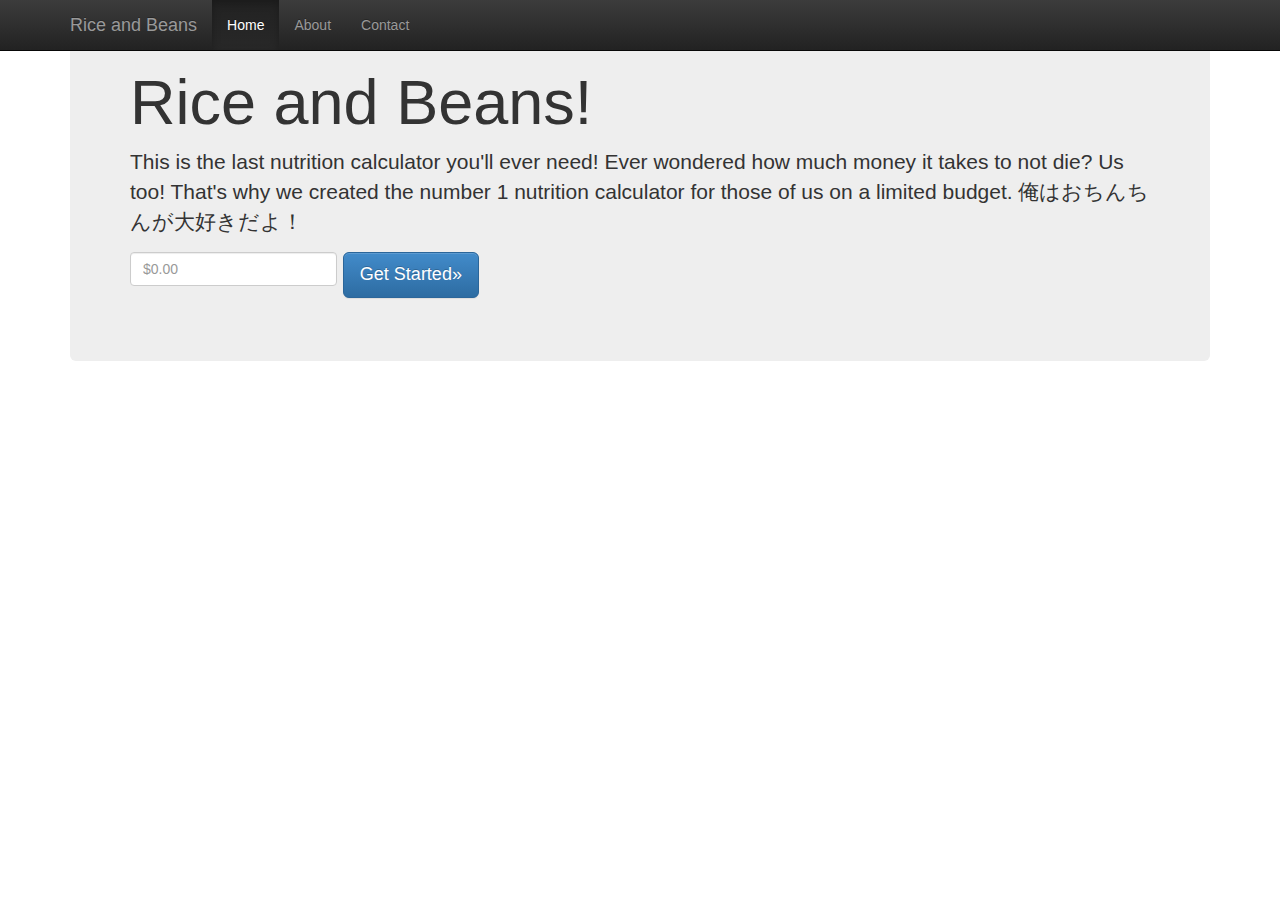
==== index.html @ 4e3be27d "html + css" ====
<!DOCTYPE html>
<html lang="en"><head>
<meta http-equiv="content-type" content="text/html; charset=UTF-8">
    <meta charset="utf-8">
    <meta http-equiv="X-UA-Compatible" content="IE=edge">
    <meta name="viewport" content="width=device-width, initial-scale=1">
    <meta name="description" content="">
    <meta name="author" content="">
    <link rel="shortcut icon" href="http://getbootstrap.com/assets/ico/favicon.ico">

    <title>Rice and Beans</title>

    <!-- Bootstrap core CSS -->
    <link href="css/bootstrap.css" rel="stylesheet">
    <!-- Bootstrap theme -->
    <link href="css/bootstrap-theme.css" rel="stylesheet">

    <!-- Custom styles for this template -->
    <link href="css/theme.css" rel="stylesheet">

	<link href="c.css" rel="stylesheet">

    <!-- Just for debugging purposes. Don't actually copy this line! -->
    <!--[if lt IE 9]><script src="../../assets/js/ie8-responsive-file-warning.js"></script><![endif]-->

    <!-- HTML5 shim and Respond.js IE8 support of HTML5 elements and media queries -->
    <!--[if lt IE 9]>
      <script src="https://oss.maxcdn.com/libs/html5shiv/3.7.0/html5shiv.js"></script>
      <script src="https://oss.maxcdn.com/libs/respond.js/1.4.2/respond.min.js"></script>
    <![endif]-->
  <style type="text/css" id="holderjs-style"></style></head>

  <body role="document">

    <!-- Fixed navbar -->
    <div class="navbar navbar-inverse navbar-fixed-top" role="navigation">
      <div class="container">
        <div class="navbar-header">
          <button type="button" class="navbar-toggle" data-toggle="collapse" data-target=".navbar-collapse">
            <span class="sr-only">Toggle navigation</span>
            <span class="icon-bar"></span>
            <span class="icon-bar"></span>
            <span class="icon-bar"></span>
          </button>
          <a class="navbar-brand" href="#">Rice and Beans</a>
        </div>
        <div class="navbar-collapse collapse">
          <ul class="nav navbar-nav">
            <li class="active"><a href="#">Home</a></li>
            <li><a href="#about">About</a></li>
            <li><a href="#contact">Contact</a></li>
              </ul>
            </li>
          </ul>
        </div><!--/.nav-collapse -->
      </div>
    </div>

    <div class="container theme-showcase" role="main">

      <!-- Main jumbotron for a primary marketing message or call to action -->
      <div class="jumbotron">
        <h1>Rice and Beans!</h1>
        <p>This is the last nutrition calculator you'll ever need!  Ever wondered how much money it takes to not die?  Us too!  That's why we created the number 1 nutrition calculator for those of us on a limited budget.  俺はおちんちんが大好きだよ！ </p>
<form class="navbar-left" role="form">
	<div class="form-group">
		<input type="text" placeholder="$0.00" class="form-control">
	</div>
</form>

         <p>&nbsp;<a href="food.html" class="btn btn-primary btn-lg" role="button">Get Started»</a></p>
      </div>





    <!-- Bootstrap core JavaScript
    ================================================== -->
    <!-- Placed at the end of the document so the pages load faster -->
    <script src="Theme%20Template%20for%20Bootstrap_files/jquery.js"></script>
    <script src="Theme%20Template%20for%20Bootstrap_files/bootstrap.js"></script>
    <script src="Theme%20Template%20for%20Bootstrap_files/docs.js"></script>
  

</body></html>
---- c.css ----
tbmargin{
margin:100px 50px;
}
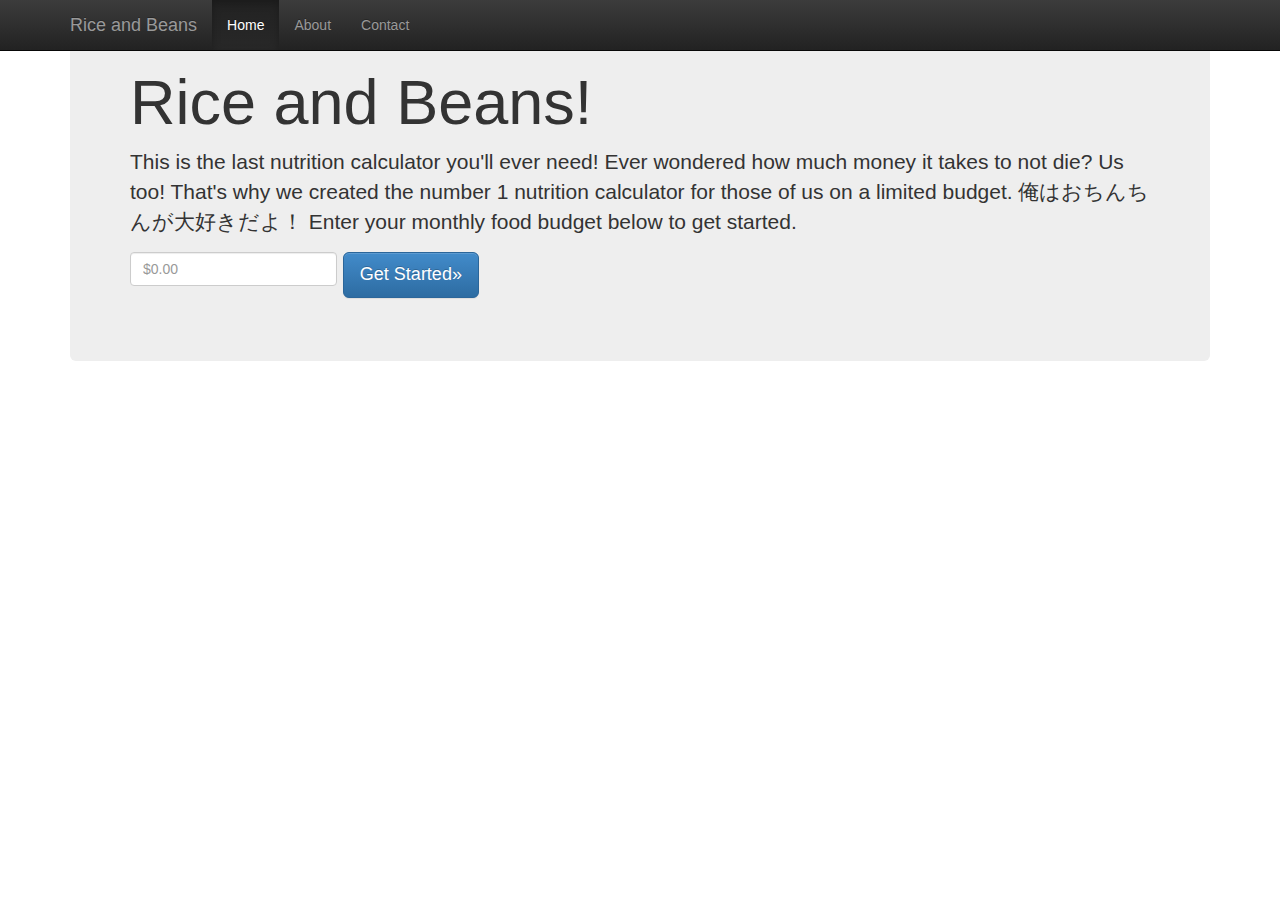
==== commit bd30be35: "made stuff better （笑）😃" ====
--- a/index.html
+++ b/index.html
@@ -61,7 +61,7 @@
       <!-- Main jumbotron for a primary marketing message or call to action -->
       <div class="jumbotron">
         <h1>Rice and Beans!</h1>
-        <p>This is the last nutrition calculator you'll ever need!  Ever wondered how much money it takes to not die?  Us too!  That's why we created the number 1 nutrition calculator for those of us on a limited budget.  俺はおちんちんが大好きだよ！ </p>
+        <p>This is the last nutrition calculator you'll ever need!  Ever wondered how much money it takes to not die?  Us too!  That's why we created the number 1 nutrition calculator for those of us on a limited budget.  俺はおちんちんが大好きだよ！  Enter your monthly food budget below to get started.</p>
 <form class="navbar-left" role="form">
 	<div class="form-group">
 		<input type="text" placeholder="$0.00" class="form-control">
